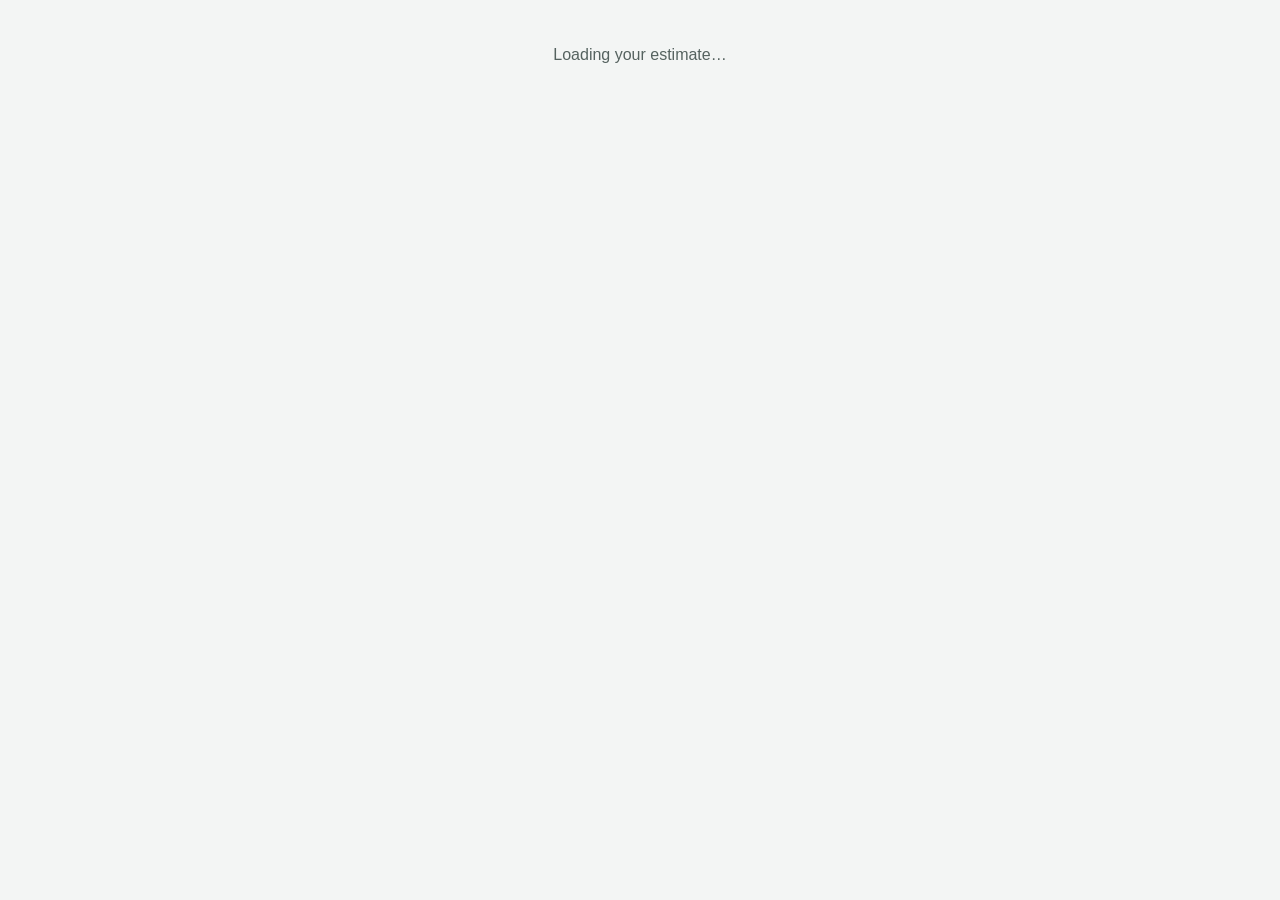
==== estimate.html @ ca3eb2ae "Add files via upload" ====
<!DOCTYPE html>
<html lang="en">
<head>
<meta charset="utf-8">
<meta name="viewport" content="width=device-width,initial-scale=1">
<meta name="referrer" content="no-referrer">
<meta name="robots" content="noindex,nofollow">
<title>Your estimate | Exotic Splash Epoxy</title>
<style>
body{margin:0;font-family:Arial,Helvetica,sans-serif;background:#f3f5f4;color:#192e2b}
.wrap{max-width:820px;margin:0 auto;padding:18px}
.est-card{background:#fff;border:1px solid #d9e1de;border-radius:14px;padding:22px}
.est-head{display:flex;justify-content:space-between;gap:16px;flex-wrap:wrap;border-bottom:2px solid #163d37;padding-bottom:12px}
.est-brand{font-weight:800;font-size:20px;color:#163d37}.est-contact{font-size:12px;color:#55625f}
.est-title h1{margin:0;font-size:24px}.est-title p{margin:4px 0 0;color:#55625f}
h2{font-size:15px;margin:20px 0 8px;color:#163d37}
table{width:100%;border-collapse:collapse}td,th{padding:8px;border-bottom:1px solid #e5ebe9;text-align:left;font-size:14px;vertical-align:top}
td small{display:block;color:#66736f;font-size:12px}.num{text-align:right;white-space:nowrap}
.est-totals{margin-top:8px}.est-totals .grand td{font-weight:800;font-size:17px;border-top:2px solid #163d37}
.est-pending{background:#fff4e0;border:1px solid #e0a040;padding:12px;border-radius:10px;margin:12px 0}
.est-opts{display:grid;grid-template-columns:repeat(auto-fit,minmax(180px,1fr));gap:8px}.opt{border:1px solid #d9e1de;border-radius:10px;padding:10px;display:flex;flex-direction:column;gap:4px}.opt.sel{border-color:#163d37;background:#eef6f3}
.est-pre{white-space:pre-wrap}.est-note{font-size:13px;color:#55625f}.est-foot{margin-top:22px;font-size:12px;color:#66736f;border-top:1px solid #e5ebe9;padding-top:10px}
.state{padding:28px;text-align:center;color:#55625f}
@media print{body{background:#fff}.wrap{padding:0}.est-card{border:0}.noprint{display:none}}
</style>
</head>
<body>
<div class="wrap">
  <div id="estimate" class="state" aria-live="polite">Loading your estimate…</div>
  <p class="noprint" style="text-align:center;margin-top:14px"><button id="printBtn" type="button" hidden>Print / save PDF</button></p>
</div>
<script src="public-config.js"></script>
<script src="vendor/supabase-js-2.119.0.umd.js" integrity="sha384-uteMfOloLDGt042uDz+xHGF3ym63/WQ6rFq7murQRG8Ih7QrXGEGNtWd8688sb4O"></script>
<script src="js/es-config.js"></script>
<script src="js/es-cloud.js"></script>
<script src="js/es-estimate-view.js"></script>
<script>
(async function(){
  'use strict';
  const host=document.getElementById('estimate');
  const show=(html,st)=>{host.className='';host.innerHTML=html;host.dataset.estimateState=st};
  const cfg=EsConfig.validate(window.ES_PUBLIC_CONFIG);
  if(cfg.state!=='ok'){host.textContent='This estimate page is not configured yet. Please contact Exotic Splash for your estimate.';host.dataset.estimateState='unconfigured';return}
  const token=EsEstimateView.tokenFromHash(location.hash);
  if(!token){show(EsEstimateView.render(null),'unavailable');return}
  try{
    const client=supabase.createClient(cfg.url,cfg.key,{auth:{persistSession:false,autoRefreshToken:false,detectSessionInUrl:false}});
    const cloud=EsCloud.create(client);
    const data=await cloud.getSharedEstimate(token);
    show(EsEstimateView.render(data),data&&data.estimate?'ok':'unavailable');
    if(data){const b=document.getElementById('printBtn');b.hidden=false;b.onclick=()=>print();}
  }catch(e){host.textContent='Could not load the estimate right now. Please try again later or contact Exotic Splash.';host.dataset.estimateState='error'}
})();
</script>
</body>
</html>
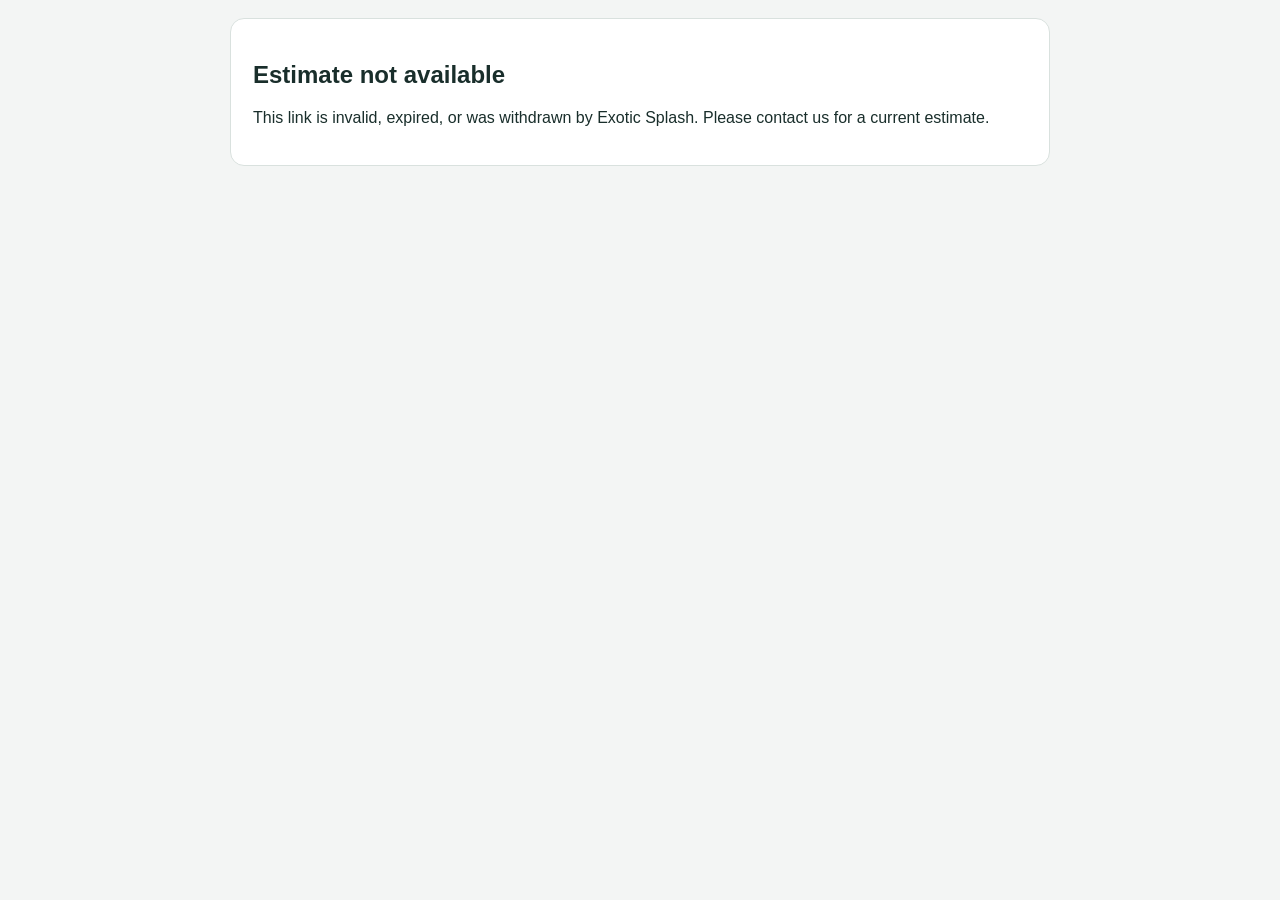
==== commit a38ea3a5: "Server job numbers, approvals inbox, customer acceptance, photos in Storage, setup doc - Fix same-da" ====
--- a/estimate.html
+++ b/estimate.html
@@ -21,6 +21,12 @@
 .est-opts{display:grid;grid-template-columns:repeat(auto-fit,minmax(180px,1fr));gap:8px}.opt{border:1px solid #d9e1de;border-radius:10px;padding:10px;display:flex;flex-direction:column;gap:4px}.opt.sel{border-color:#163d37;background:#eef6f3}
 .est-pre{white-space:pre-wrap}.est-note{font-size:13px;color:#55625f}.est-foot{margin-top:22px;font-size:12px;color:#66736f;border-top:1px solid #e5ebe9;padding-top:10px}
 .state{padding:28px;text-align:center;color:#55625f}
+.est-accept{margin-top:22px;padding:16px;border:1px solid #c7dcb0;border-radius:12px;background:#f6faf2}
+.est-accept h2{margin-top:0}.est-accept label{display:grid;gap:6px;font-size:14px;font-weight:600;margin:10px 0}
+.est-accept input,.est-accept textarea{font:inherit;padding:10px;border:1px solid #d9e1de;border-radius:8px;font-size:16px}
+.est-accept button{font:inherit;font-weight:700;padding:12px 18px;border:0;border-radius:10px;background:#163d37;color:#fff;cursor:pointer}
+.est-accept button[disabled]{opacity:.6;cursor:default}.est-accept-msg{margin-top:10px;color:#7a2620;font-size:14px}
+.est-accepted{margin-top:22px;padding:14px;border:1px solid #c7dcb0;border-radius:12px;background:#eef6e6}
 @media print{body{background:#fff}.wrap{padding:0}.est-card{border:0}.noprint{display:none}}
 </style>
 </head>
@@ -47,8 +53,27 @@
     const client=supabase.createClient(cfg.url,cfg.key,{auth:{persistSession:false,autoRefreshToken:false,detectSessionInUrl:false}});
     const cloud=EsCloud.create(client);
     const data=await cloud.getSharedEstimate(token);
-    show(EsEstimateView.render(data),data&&data.estimate?'ok':'unavailable');
+    let acceptance=null;
+    if(data&&data.estimate){try{acceptance=await cloud.getEstimateAcceptance(token)}catch(e){acceptance=null}}
+    const paint=()=>show(EsEstimateView.render(data,acceptance),data&&data.estimate?'ok':'unavailable');
+    paint();
     if(data){const b=document.getElementById('printBtn');b.hidden=false;b.onclick=()=>print();}
+    document.addEventListener('submit',async ev=>{
+      const f=ev.target;if(!f||f.id!=='acceptForm')return;ev.preventDefault();
+      const name=(document.getElementById('acceptName').value||'').trim();
+      const note=(document.getElementById('acceptNote').value||'').trim();
+      const msg=document.getElementById('acceptMsg'),btn=document.getElementById('acceptBtn');
+      if(!name){msg.textContent='Please enter your name.';return}
+      btn.disabled=true;btn.textContent='Recording…';msg.textContent='';
+      try{
+        const r=await cloud.acceptSharedEstimate(token,name,note);
+        acceptance={accepted_name:r&&r.accepted_name||name,accepted_at:r&&r.accepted_at||new Date().toISOString()};
+        paint();
+      }catch(e){
+        btn.disabled=false;btn.textContent='Accept estimate';
+        msg.textContent=(e&&e.message)||'Could not record your acceptance. Please try again or contact Exotic Splash.';
+      }
+    });
   }catch(e){host.textContent='Could not load the estimate right now. Please try again later or contact Exotic Splash.';host.dataset.estimateState='error'}
 })();
 </script>
